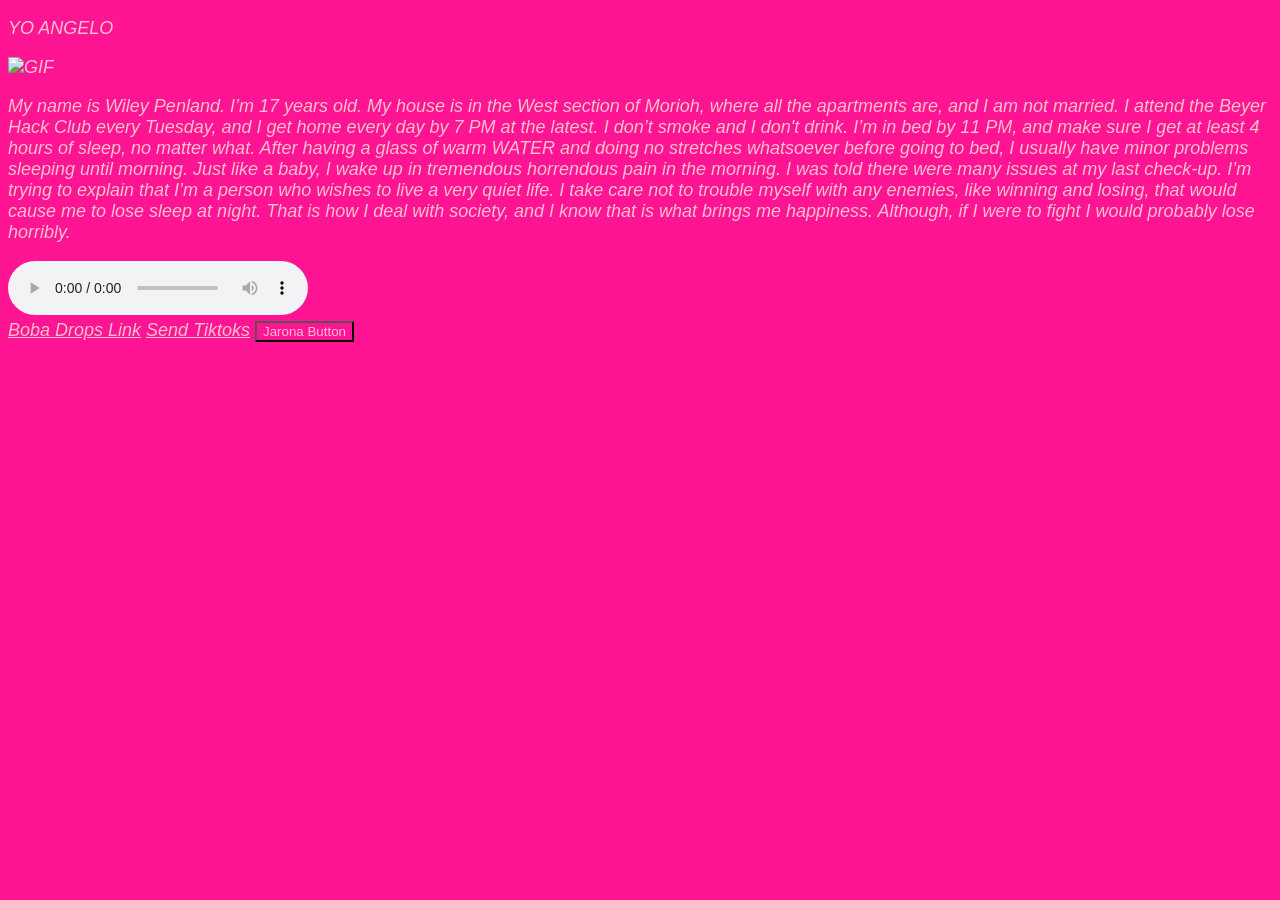
==== index.html @ 4f8d0637 "Steel Ball Run 48" ====
<!DOCTYPE html>
<html lang="en">

<head>
    <title>About Me</title>
       <link rel="icon" type="image/x-icon" href="https://static.jojowiki.com/images/thumb/2/23/latest/20241029202131/Steel_Ball_Infobox.png/800px-Steel_Ball_Infobox.png" favicon.ico>
    <link href="style.css" rel="stylesheet" type="text/css">
        
        <script>
            document.getElementById("demo").addEventListener("click", hi);
            function hi()
            {
                window.alert("HERE I COME SAN FRANDISCO");
            }
        </script>

</head>

<body>
    <style>
        p:hover{
            color: green;
        }
    </style>
    <p> YO ANGELO</p>
    <img src="https://media0.giphy.com/media/v1.Y2lkPTA1NzQyMTNjNmhicnI2Z256YWR4bWRqbnh1ZHo0OWd0ZGlob2ZjMmg0c2phMDNkdyZlcD12MV9naWZzX2dpZklkJmN0PWc/ItZGsQMxsaJioojK1z/200.gif" alt="GIF">
    <p> My name is Wiley Penland. I’m 17 years old. My house is in the West section of Morioh, where all the apartments are, and I am not married. I attend the Beyer Hack Club every Tuesday, and I get home every day by 7 PM at the latest. I don’t smoke and I don't drink. I’m in bed by 11 PM, and make sure I get at least 4 hours of sleep, no matter what. After having a glass of warm WATER and doing no stretches whatsoever before going to bed, I usually have minor problems sleeping until morning. Just like a baby, I wake up in tremendous horrendous pain in the morning.

I was told there were many issues at my last check-up. I’m trying to explain that I’m a person who wishes to live a very quiet life. I take care not to trouble myself with any enemies, like winning and losing, that would cause me to lose sleep at night. That is how I deal with society, and I know that is what brings me happiness. Although, if I were to fight I would probably lose horribly.</p>
    <audio controls>
        <source src="placeholder" type="audio/mpeg">
    </audio> <br>
    <a href="https://boba.hackclub.com">Boba Drops Link</a>
    <a href="sms:1-805-394-9779">Send Tiktoks</a>
    <button onclick="hi()" id="demo"> Jarona Button</button>
    
</body>
</html>
---- style.css ----
* {
    color: pink;
    background-color: #FF1493;
    font-family: "gill sans", sans-serif;
}

body {
    font-family:'Gill Sans', 'Gill Sans MT', Calibri, 'Trebuchet MS', sans-serif;
    font-weight: normal;
    font-style:italic;
    font-size:large;
}

p {
    font-weight: normal;
}
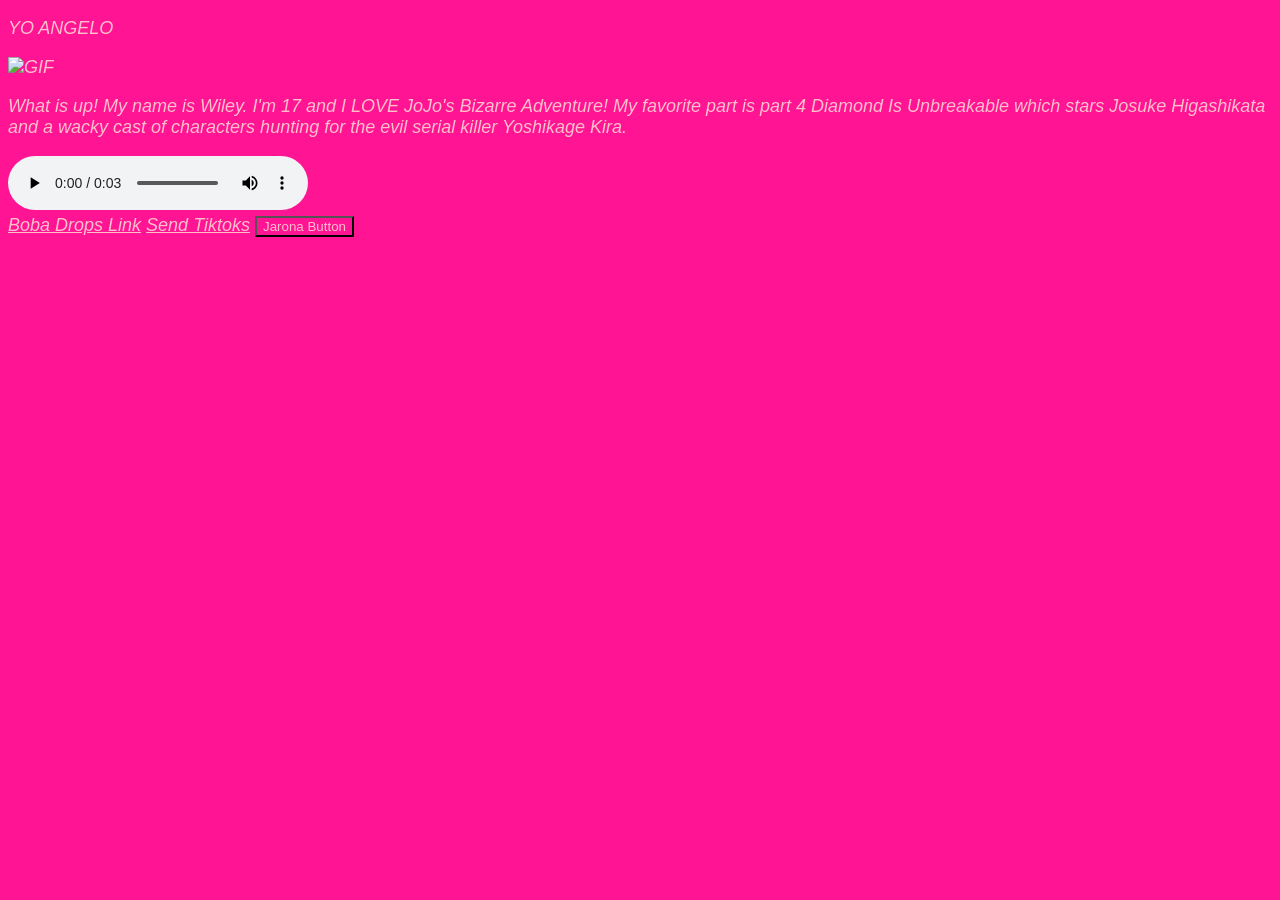
==== commit b4f7b78e: "Fortnite 67" ====
--- a/index.html
+++ b/index.html
@@ -24,14 +24,12 @@
     </style>
     <p> YO ANGELO</p>
     <img src="https://media0.giphy.com/media/v1.Y2lkPTA1NzQyMTNjNmhicnI2Z256YWR4bWRqbnh1ZHo0OWd0ZGlob2ZjMmg0c2phMDNkdyZlcD12MV9naWZzX2dpZklkJmN0PWc/ItZGsQMxsaJioojK1z/200.gif" alt="GIF">
-    <p> My name is Wiley Penland. I’m 17 years old. My house is in the West section of Morioh, where all the apartments are, and I am not married. I attend the Beyer Hack Club every Tuesday, and I get home every day by 7 PM at the latest. I don’t smoke and I don't drink. I’m in bed by 11 PM, and make sure I get at least 4 hours of sleep, no matter what. After having a glass of warm WATER and doing no stretches whatsoever before going to bed, I usually have minor problems sleeping until morning. Just like a baby, I wake up in tremendous horrendous pain in the morning.
-
-I was told there were many issues at my last check-up. I’m trying to explain that I’m a person who wishes to live a very quiet life. I take care not to trouble myself with any enemies, like winning and losing, that would cause me to lose sleep at night. That is how I deal with society, and I know that is what brings me happiness. Although, if I were to fight I would probably lose horribly.</p>
+    <p>What is up! My name is Wiley. I'm 17 and I LOVE JoJo's Bizarre Adventure! My favorite part is part 4 Diamond Is Unbreakable which stars Josuke Higashikata and a wacky cast of characters hunting for the evil serial killer Yoshikage Kira.</p>
     <audio controls>
-        <source src="placeholder" type="audio/mpeg">
+        <source src="img_4189.mp3" type="audio/mpeg">
     </audio> <br>
     <a href="https://boba.hackclub.com">Boba Drops Link</a>
-    <a href="sms:1-805-394-9779">Send Tiktoks</a>
+    <a href="sms:+18053949779">Send Tiktoks</a>
     <button onclick="hi()" id="demo"> Jarona Button</button>
     
 </body>
